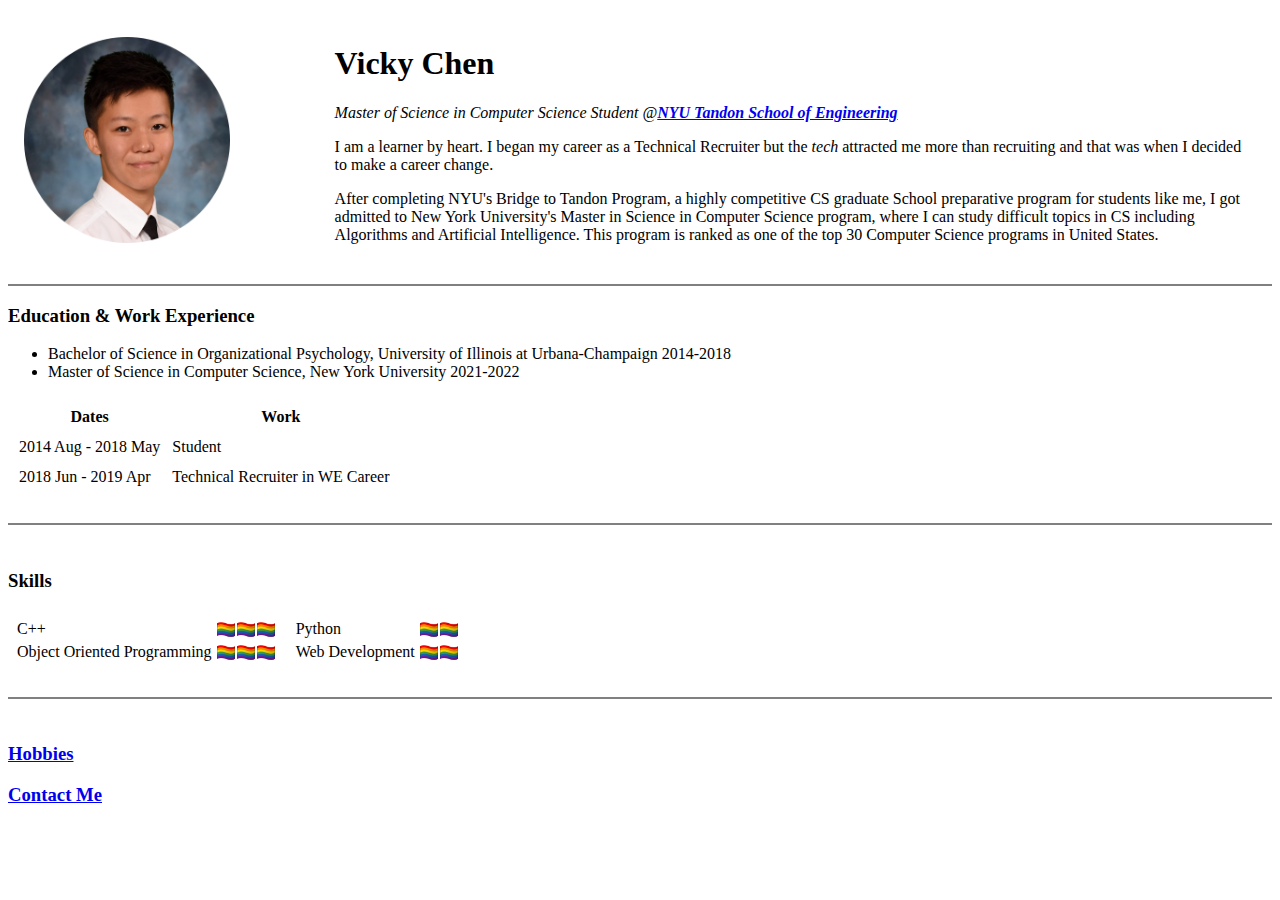
==== index.html @ f9590269 "Add initial cv website files" ====
<!DOCTYPE html> <!-- this is comment? -->
<html lang="en" dir="ltr">

<head>
  <meta charset="utf-8"> <!-- utf include every character and gives you maximum chance to be rendered correctly.-->
  <meta name="description" content="This website is Vicky Chen's personal website which includes her recent software development projects and her contact information.">
  <title>Vicky's Personal Website</title>
  <link rel="icon" href="image/dogIcon.png" type="image/png">
</head>

<body>
  <table cellspacing="15">
    <tr>
      <td> <img style="width:70%" src="image/myface.png" alt="Vicky Yujing Chen's Profile Picture"></td>
      <td>
        <h1>Vicky Chen</h1>
        <p><em> Master of Science in Computer Science Student @<strong><a href="https://engineering.nyu.edu/academics/programs/computer-science-ms" target="_blank">NYU Tandon
                School of Engineering</a></strong></em></p>
        <p>I am a learner by heart. I began my career as a Technical
          Recruiter but the <em>tech</em> attracted me more than
          recruiting and that was when I decided
          to make a career change.</p>
        <p>After completing NYU's Bridge to Tandon Program, a highly competitive CS graduate School
          preparative program for students like me, I got admitted to New York University's Master in Science in Computer
          Science program, where I can study difficult topics in CS including Algorithms
          and Artificial Intelligence. This program is ranked as one of the top 30 Computer
          Science programs in United States.</p>
      </td>
    </tr>
  </table>


  <hr size="2" noshade>
  <h3>Education & Work Experience</h3>
  <ul>
    <li>Bachelor of Science in Organizational Psychology, University of Illinois
      at Urbana-Champaign 2014-2018</li>
    <li>Master of Science in Computer Science, New York University 2021-2022</li>
  </ul>
  <table cellspacing="10">
    <thead>
      <tr>
        <th>Dates</th> <!-- th means table head element -->
        <th>Work</th>
      </tr>
    </thead>
    <tbody>
      <tr>
        <td>2014 Aug - 2018 May</td>
        <td>Student</td>
      </tr>
      <tr>
        <td>2018 Jun - 2019 Apr</td>
        <td>Technical Recruiter in WE Career</td>
      </tr>
    </tbody>
    <tfoot>

    </tfoot>

  </table>

  <br>
  <hr size="2" noshade> <br>

  <h3>Skills</h3>
  <table cellspacing="5">
    <tr>
      <td>
        <table cellspacing="2">
          <tr>
            <td>C++</td>
            <td>🏳️‍🌈🏳️‍🌈🏳️‍🌈</td>
          </tr>
          <tr>
            <td>Object Oriented Programming</td>
            <td>🏳️‍🌈🏳️‍🌈🏳️‍🌈</td>
          </tr>
        </table>
      </td>
      <td>
      <td>
        <table cellspacing="2">
          <tr>
            <td>Python</td>
            <td>🏳️‍🌈🏳️‍🌈</td>
          </tr>
          <tr>
            <td>Web Development</td>
            <td>🏳️‍🌈🏳️‍🌈</td>
          </tr>

        </table>
      </td>
      </td>
    </tr>

  </table>  <br>
  <hr size="2" noshade> <br>
  <h3><a href="hobbies.html" target="_blank">Hobbies</a></h3>
  <h3><a href="Contact.html" target="_blank">Contact Me</a></h3>
</body>

</html>
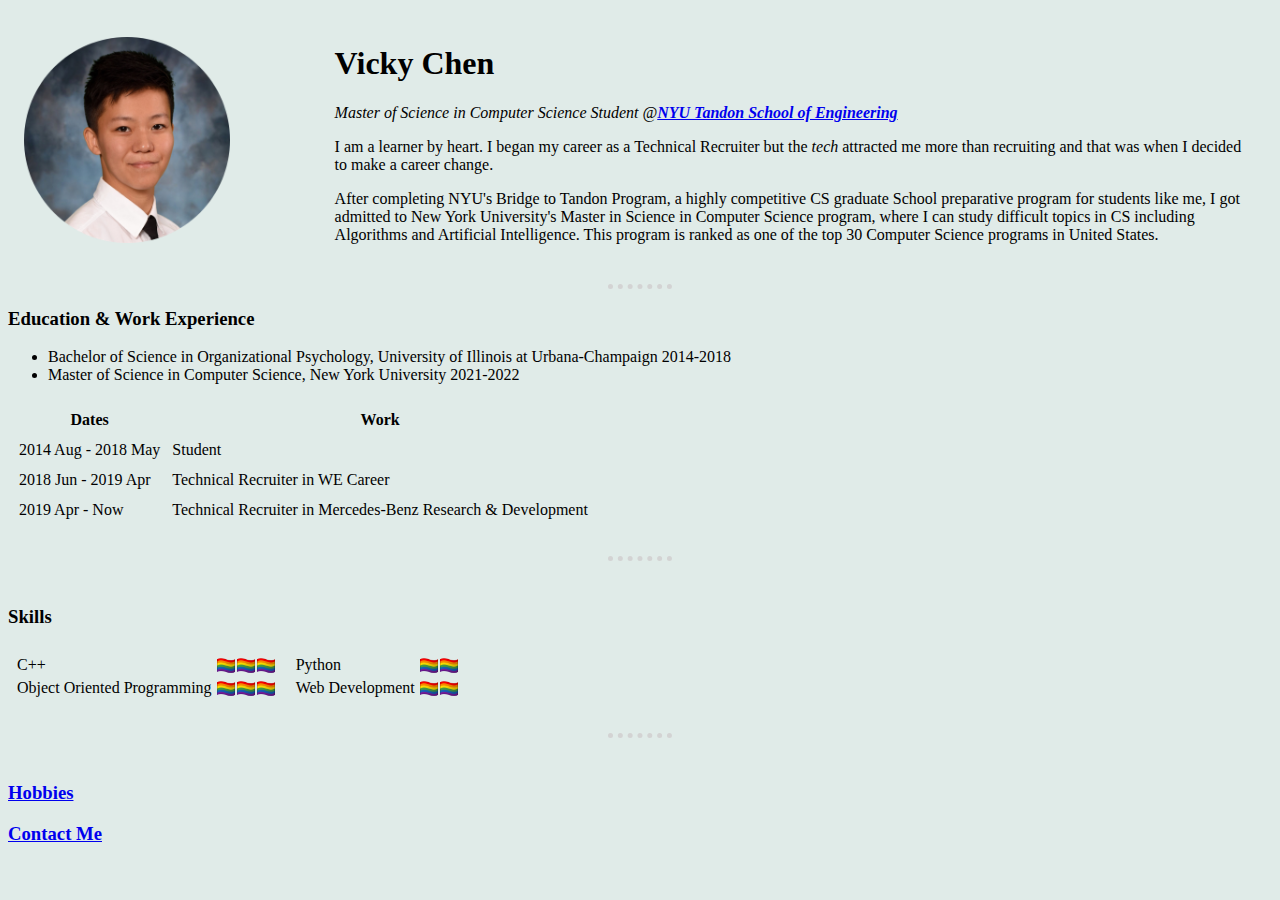
==== commit 82da1329: "Add files via upload" ====
--- a/index.html
+++ b/index.html
@@ -6,9 +6,19 @@
   <meta name="description" content="This website is Vicky Chen's personal website which includes her recent software development projects and her contact information.">
   <title>Vicky's Personal Website</title>
   <link rel="icon" href="image/dogIcon.png" type="image/png">
+  <style media="screen">
+    body {background-color: #E0EBE8;}
+    hr {background-color: inherit;
+        border-style: none;
+        border-top-style: dotted;
+        border-color: lightgray;
+        border-width: 5px;
+        width: 5%;
+        }
+  </style> <!-- inside our style code, we always write stuff inside our {} and change things in the front, like body.-->
 </head>
 
-<body>
+<body> <!-- since our body represent the whole thing if we change the color of the background here, the whole webpage's color will change. -->
   <table cellspacing="15">
     <tr>
       <td> <img style="width:70%" src="image/myface.png" alt="Vicky Yujing Chen's Profile Picture"></td>
@@ -52,6 +62,11 @@
       <tr>
         <td>2018 Jun - 2019 Apr</td>
         <td>Technical Recruiter in WE Career</td>
+
+      </tr>
+      <tr>
+        <td>2019 Apr - Now </td>
+        <td>Technical Recruiter in Mercedes-Benz Research & Development</td>
       </tr>
     </tbody>
     <tfoot>
